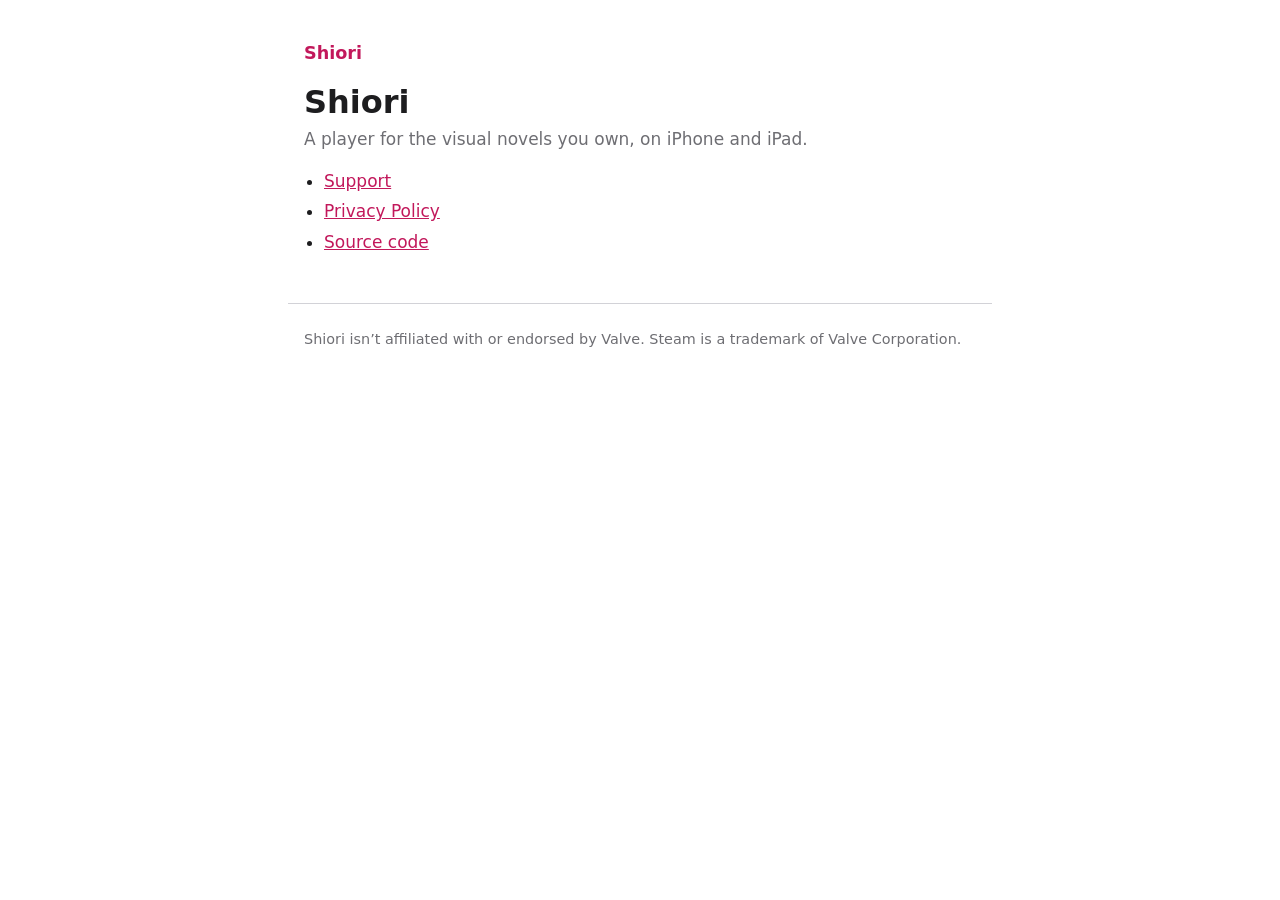
==== index.html @ 99a01800 "Privacy policy and support pages" ====
<!doctype html>
<html lang="en">
<head>
<meta charset="utf-8">
<meta name="viewport" content="width=device-width, initial-scale=1">
<title>Shiori</title>
<meta name="description" content="Shiori, a player for the visual novels you own.">
<link rel="stylesheet" href="style.css">
</head>
<body>
<header>
  <a class="home" href="./">Shiori</a>
</header>
<main>
  <h1>Shiori</h1>
  <p class="lede">A player for the visual novels you own, on iPhone and iPad.</p>
  <ul>
    <li><a href="support/">Support</a></li>
    <li><a href="privacy/">Privacy Policy</a></li>
    <li><a href="https://github.com/OWCramer/shiori">Source code</a></li>
  </ul>
</main>
<footer>
  <p>Shiori isn’t affiliated with or endorsed by Valve. Steam is a trademark of Valve Corporation.</p>
</footer>
</body>
</html>
---- style.css ----
/* Shiori's privacy and support pages. System fonts, no scripts, no trackers. */
:root {
  color-scheme: light dark;
  --bg: #ffffff;
  --text: #1d1d1f;
  --muted: #6e6e73;
  --rule: #d2d2d7;
  --accent: #c2185b;
  --card: #f5f5f7;
}
@media (prefers-color-scheme: dark) {
  :root {
    --bg: #111113;
    --text: #f5f5f7;
    --muted: #a1a1a6;
    --rule: #3a3a3c;
    --accent: #ff6fa3;
    --card: #1c1c1e;
  }
}
* { box-sizing: border-box; }
html { -webkit-text-size-adjust: 100%; }
body {
  margin: 0;
  background: var(--bg);
  color: var(--text);
  font: 17px/1.55 -apple-system, BlinkMacSystemFont, "Segoe UI", system-ui, sans-serif;
}
main, header, footer { max-width: 44rem; margin: 0 auto; padding: 0 16px; }
header { padding-top: 2.5rem; }
header a.home { color: var(--accent); font-weight: 600; text-decoration: none; font-size: 1.1rem; }
h1 { font-size: 2rem; line-height: 1.2; margin: 1rem 0 0.25rem; }
h2 { font-size: 1.25rem; margin: 2.25rem 0 0.5rem; }
h3 { font-size: 1.05rem; margin: 1.5rem 0 0.25rem; }
p, ul { margin: 0.5rem 0 1rem; }
ul { padding-left: 1.25rem; }
li { margin: 0.25rem 0; }
a { color: var(--accent); }
a:focus-visible { outline: 2px solid var(--accent); outline-offset: 2px; border-radius: 2px; }
.lede { color: var(--muted); margin-top: 0; }
.short { background: var(--card); border-radius: 12px; padding: 1rem 1.25rem; }
.table { overflow-x: auto; margin: 0.5rem 0 1rem; }
table { border-collapse: collapse; width: 100%; font-size: 0.95rem; }
th, td { text-align: left; vertical-align: top; padding: 0.6rem 0.75rem 0.6rem 0; border-bottom: 1px solid var(--rule); }
th { font-weight: 600; }
td:first-child { white-space: nowrap; font-weight: 600; }
code { font: 0.9em ui-monospace, SFMono-Regular, Menlo, monospace; }
footer { color: var(--muted); font-size: 0.9rem; border-top: 1px solid var(--rule); margin-top: 3rem; padding-top: 1rem; padding-bottom: 3rem; }
footer nav a { margin-right: 1rem; }
@media (max-width: 34rem) {
  td:first-child { white-space: normal; }
  h1 { font-size: 1.7rem; }
}
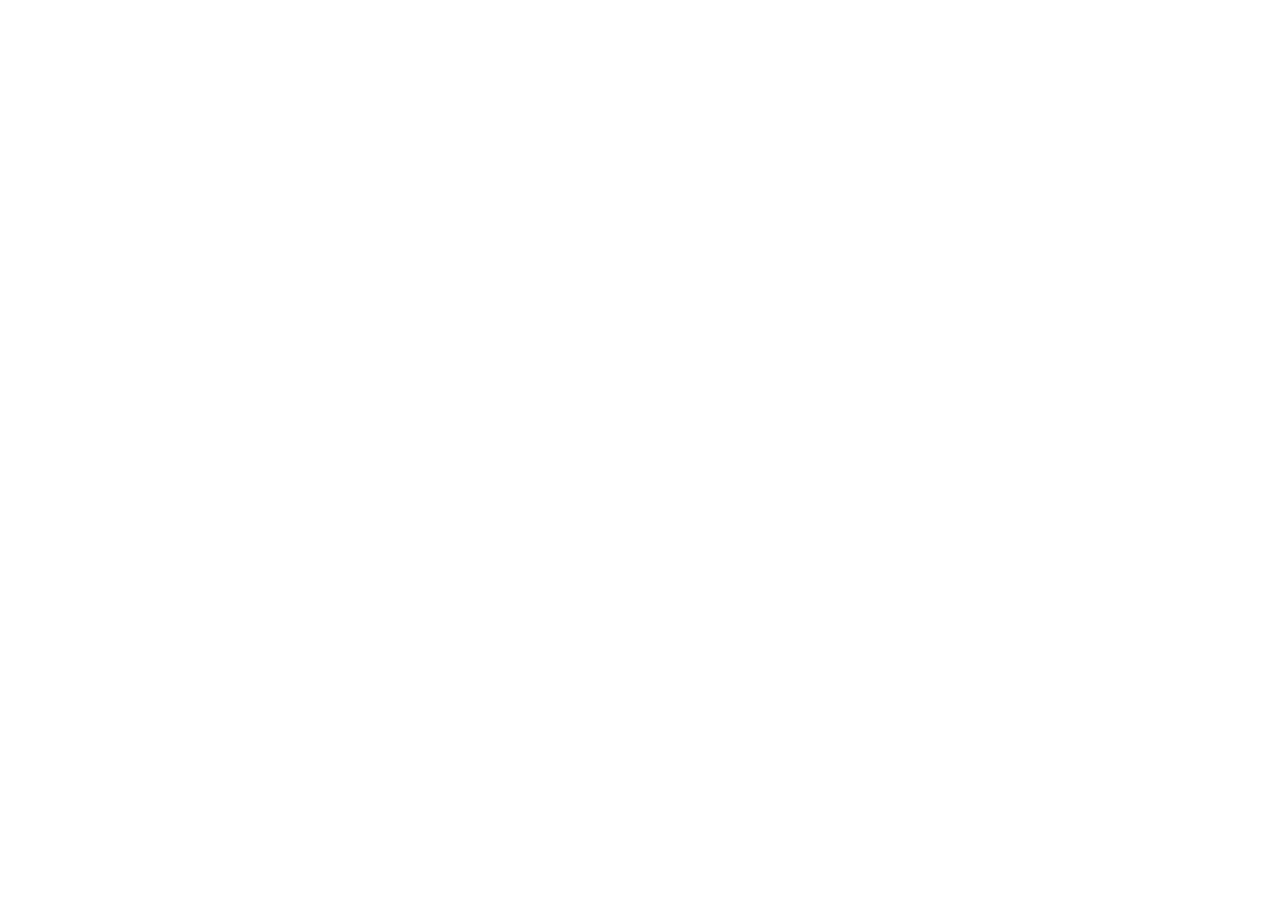
==== commit 83f71047: "Redirect to ocramer.com/apps/shiori Co-Authored-By: Claude Opus 5.5 <noreply@anthropic.com>" ====
--- a/index.html
+++ b/index.html
@@ -1,27 +1,5 @@
 <!doctype html>
-<html lang="en">
-<head>
-<meta charset="utf-8">
-<meta name="viewport" content="width=device-width, initial-scale=1">
-<title>Shiori</title>
-<meta name="description" content="Shiori, a player for the visual novels you own.">
-<link rel="stylesheet" href="style.css">
-</head>
-<body>
-<header>
-  <a class="home" href="./">Shiori</a>
-</header>
-<main>
-  <h1>Shiori</h1>
-  <p class="lede">A player for the visual novels you own, on iPhone and iPad.</p>
-  <ul>
-    <li><a href="support/">Support</a></li>
-    <li><a href="privacy/">Privacy Policy</a></li>
-    <li><a href="https://github.com/OWCramer/shiori">Source code</a></li>
-  </ul>
-</main>
-<footer>
-  <p>Shiori isn’t affiliated with or endorsed by Valve. Steam is a trademark of Valve Corporation.</p>
-</footer>
-</body>
-</html>
+<html lang="en"><head><meta charset="utf-8"><title>Shiori</title>
+<link rel="canonical" href="https://ocramer.com/apps/shiori"><meta http-equiv="refresh" content="0; url=https://ocramer.com/apps/shiori">
+<meta name="viewport" content="width=device-width, initial-scale=1"></head>
+<body><p>Shiori has moved to <a href="https://ocramer.com/apps/shiori">https://ocramer.com/apps/shiori</a>.</p></body></html>
